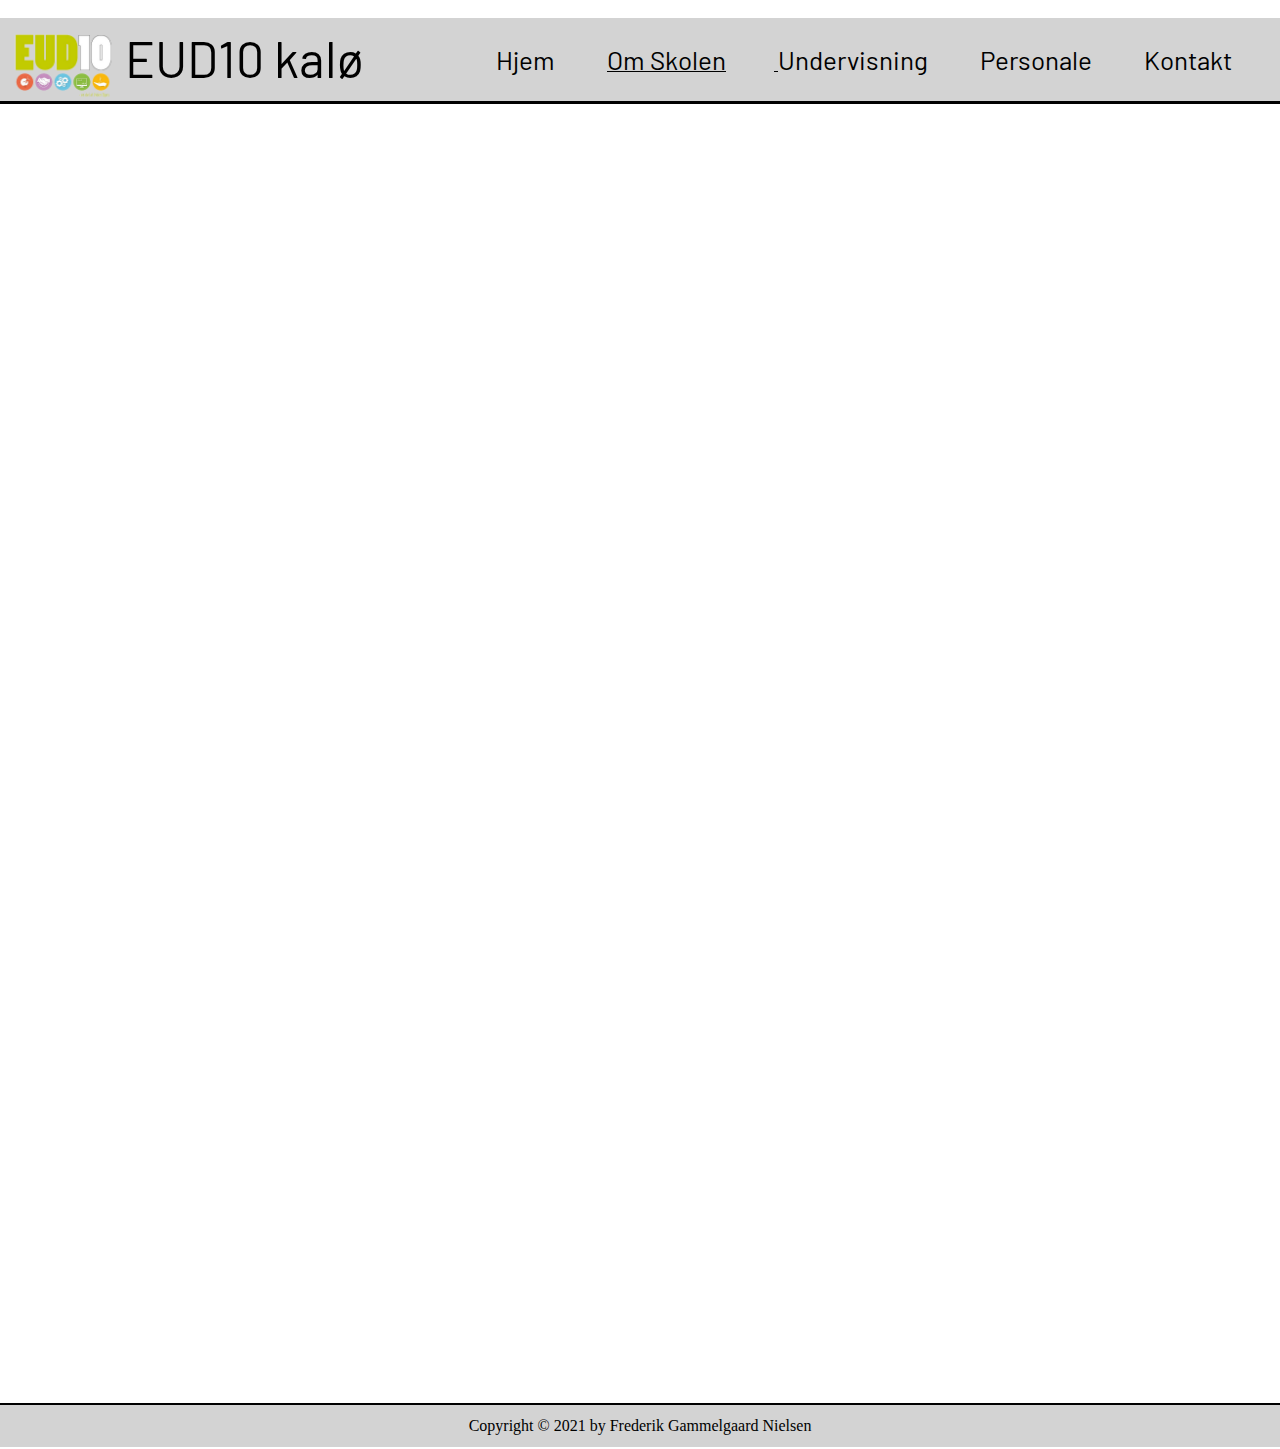
==== about.html @ 0ce90299 "test123" ====
<!DOCTYPE html>
<html lang="en">
<head>
    <meta charset="UTF-8">
    <meta http-equiv="X-UA-Compatible" content="IE=edge">
    <meta name="viewport" content="width=device-width, initial-scale=1.0">
    <title>EUD10 Kalø</title>
    <link rel="shortcut icon" href="./Images/Icon.png" type="images">
    <link rel="stylesheet" href="./css/style.css">
</head>
<body>
    <main class="outer-container">

        <header>
            <img id="logo" src="./images/p1.png" alt="">
        </header>

        <nav>
            <img src="./Images/Icon.png" alt="" class="Icon-Image" width=auto height="512">
            <li class="logo-title">EUD10 kalø</li>
            <ul>
                <a href="./index.html">
                    <li>Hjem</li>
                </a>
                <a href="./about.html" id="CurrentWebsite">
                 <li>Om Skolen</li>
                 </a>
                <a href="./undervisning.html">
                 <li>Undervisning</li>
                </a>
                <a href="./personale.html">
                 <li>Personale</li>
                </a>
                <a href="./kontakt.html">
                    <li>Kontakt</li>
                   </a>

            </ul> 
         </nav>


         <article class="intro-container"> 
             
         </article>

    </main>

    <footer>
        <p>
            Copyright © 2021 by Frederik Gammelgaard Nielsen
        </p>
    </footer>
</body>
</html>
---- css/style.css ----
@import url('https://fonts.googleapis.com/css2?family=Bebas+Neue&display=swap');
@import url('https://fonts.googleapis.com/css2?family=Roboto:wght@300;500&display=swap');
@import url('https://fonts.googleapis.com/css2?family=Barlow:wght@200&display=swap');
@import url('https://fonts.googleapis.com/css2?family=Barlow&display=swap');

.unselectable {
    -webkit-user-select: none;
    -khtml-user-select: none;
    -moz-user-select: none;
    -ms-user-select: none;
    -o-user-select: none;
    user-select: none;  
    cursor: default;
}

body {
    background-color: rgb(255, 255, 255);
    margin: 0px;
}

/* -------------------------- */
/* --------- HEADER --------- */
/* -------------------------- */
header {
    color: white;
    overflow: auto;
    position: relative;
}

.logo-title {
    float: left;
    position: relative;
    font-size: 50px;;
    font: bolder;
    font-family: 'Barlow', sans-serif;;
    text-decoration: none;
    overflow: auto;
    list-style-type: none;
}


@media screen and (max-width:700px) {
    .Icon-Image {
        /* display: none; */
        position: absolute;
        top: 15px;
    }
    .logo-title {
        position: relative;
        display: none;
        float: none;
    }
    .outer-container nav ul li{
        text-align: center;
        display: inline;
    }

}

@media screen and (max-width:1000px) {
    .Icon-Image {
        /* display: none; */
        position: absolute;
    }
    .logo-title {
        position: relative;
        display: none;
        float: none;
    }
    .outer-container nav ul li{
        text-align: center;
        display: inline;
    }

}

.Icon-Image {
    float: left;
    display: block;
    max-width:125px;
    max-height:125px;
    margin-top: -30px;
    width: auto;
    height: auto;
    position: relative;
}


.outer-container {
    margin-left: auto;
    margin-right: auto;
    margin: 0px;
    margin-top: -2px;
    overflow: auto;

    -webkit-user-select: none;
    -khtml-user-select: none;
    -moz-user-select: none;
    -ms-user-select: none;
    -o-user-select: none;
    user-select: none;  
    cursor: default;
}

.outer-container nav {
    text-align: right;
    background-color: #d3d3d3;
    border-top: 2px solid rgb(255, 255, 255);
    border-bottom: 2px solid rgb(255, 255, 255);
    padding-top: 10px;
    padding-bottom: 10px;
    border-bottom: 3px solid black;
    
}
.outer-container nav a{
    text-decoration: none;
    color: black;
    
}

nav ul a li:hover {
    color: rgb(73, 73, 73);
}

.outer-container nav ul li{
    display: inline;
    font-family: 'Barlow', sans-serif;
    font-size: 26px;
    padding-right: 48px;
}


#CurrentWebsite {
    text-decoration: underline;
}


footer {
    background-color: #d3d3d3;
    padding: 12px;
    border-top: black 2px solid;
    margin-top: 100%;
}

footer p {
    margin: 0;
    color: black;
    text-align: center;
}



/* ------------------------- */
/* --------- Main ---------- */
/* ------------------------- */

.content-container {
    max-width: 1200px;
    margin-left: auto;
    margin-right: auto;
    
}

#banner {
    border-top: 3px solid black;
}
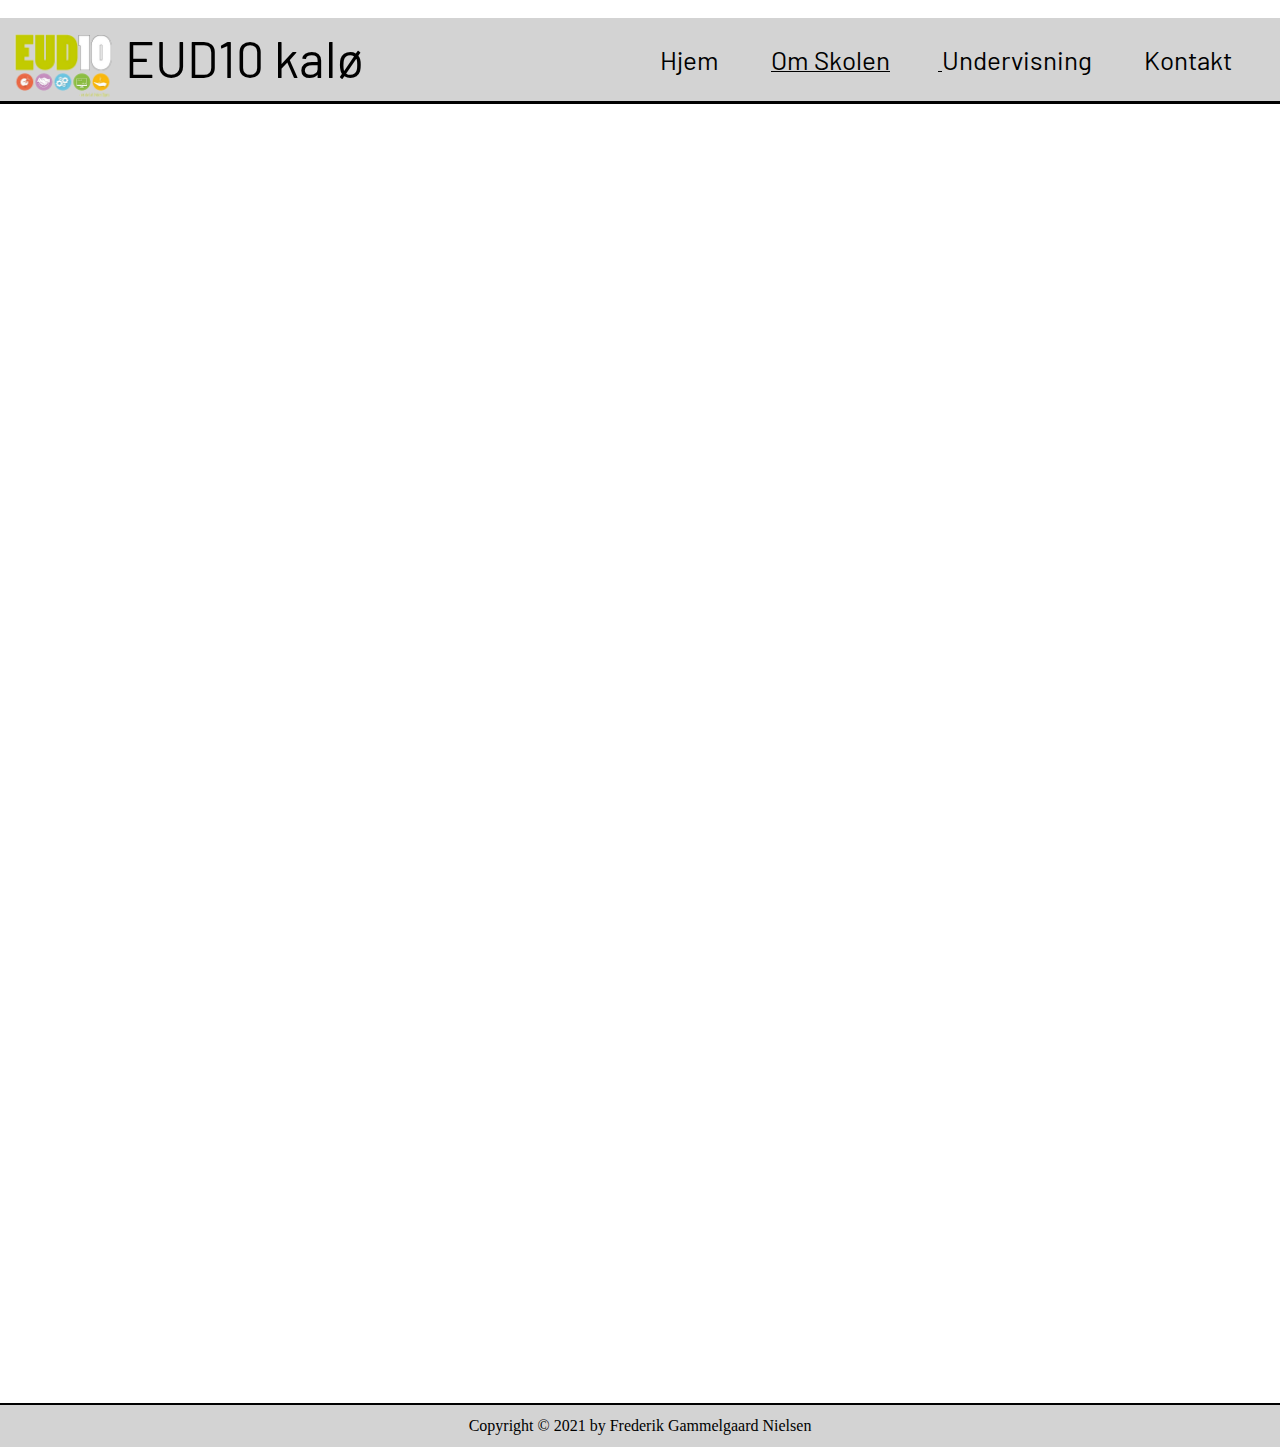
==== commit e6307d14: "sopåadwd" ====
--- a/about.html
+++ b/about.html
@@ -28,9 +28,6 @@
                 <a href="./undervisning.html">
                  <li>Undervisning</li>
                 </a>
-                <a href="./personale.html">
-                 <li>Personale</li>
-                </a>
                 <a href="./kontakt.html">
                     <li>Kontakt</li>
                    </a>
--- a/css/style.css
+++ b/css/style.css
@@ -163,4 +163,52 @@
 
 #banner {
     border-top: 3px solid black;
+}
+
+
+
+
+
+
+.gallery-container {
+    overflow: auto;
+    background-color: rgb(255, 255, 255);
+    padding-top: 30px;
+    padding-bottom: 30px;
+    margin: 0px;
+
+}
+
+/* GALLERY AREA */
+.gallery-image {
+    width: auto;
+    height: 384px;
+    float: left;
+    margin-left: 25px;
+    margin-right: 25px;
+    margin-top: 25px;
+    padding:5px;
+    box-sizing: border-box;
+    border-bottom: 3px solid black;
+    outline-offset: -10px;
+    border-radius: 15%; 
+}
+
+.image-container {
+    columns: black;
+    position: relative;
+    float: left;
+    
+    background-color: rgb(255, 255, 255);
+    
+}
+
+.gallery-text {
+    font: bolder;
+    font-family: 'Barlow', sans-serif;
+    font-size: 20px;
+}
+
+.image-container a {
+    text-decoration: none;
 }